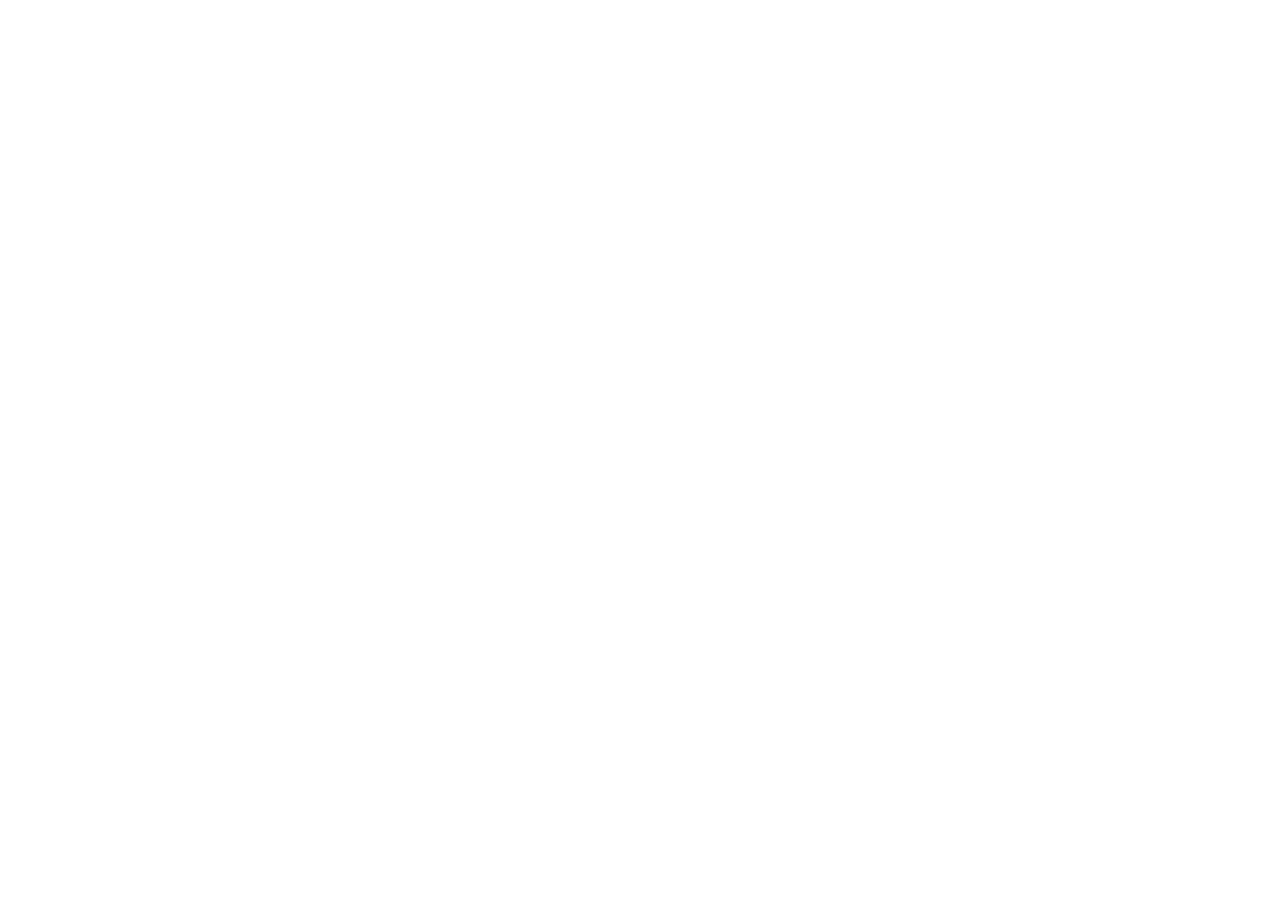
==== index.html @ 40eedba4 "Prvni verze." ====
<!DOCTYPE html>
<html lang="en">
<head>
    <meta charset="UTF-8">
    <meta name="viewport" content="width=device-width, initial-scale=1.0">
    <meta http-equiv="X-UA-Compatible" content="ie=edge">
    <title>Document</title>
</head>
<body>
    <script src="index.js"></script>
</body>
</html>
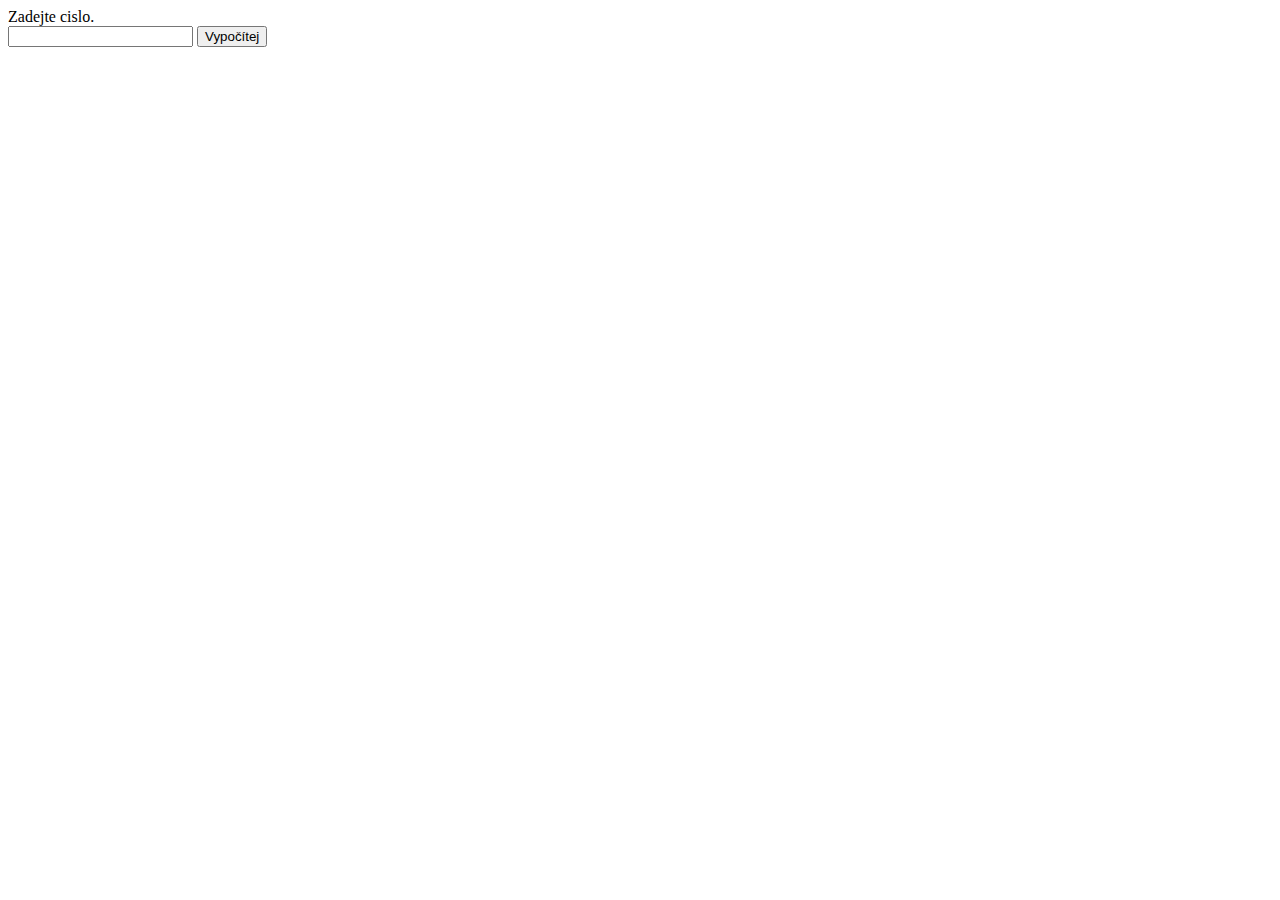
==== commit c3cbe200: "pridani programu pro pocitani" ====
--- a/index.html
+++ b/index.html
@@ -7,6 +7,11 @@
     <title>Document</title>
 </head>
 <body>
+    <script src="script.js"></script>
     <script src="index.js"></script>
+    <script src="background.css"></script>
+    <div>Zadejte cislo.</div>
+    <input type= "number"id="vstup">
+    <input type= "button" onclick="vypocitej()" value = "Vypočítej">
 </body>
 </html>